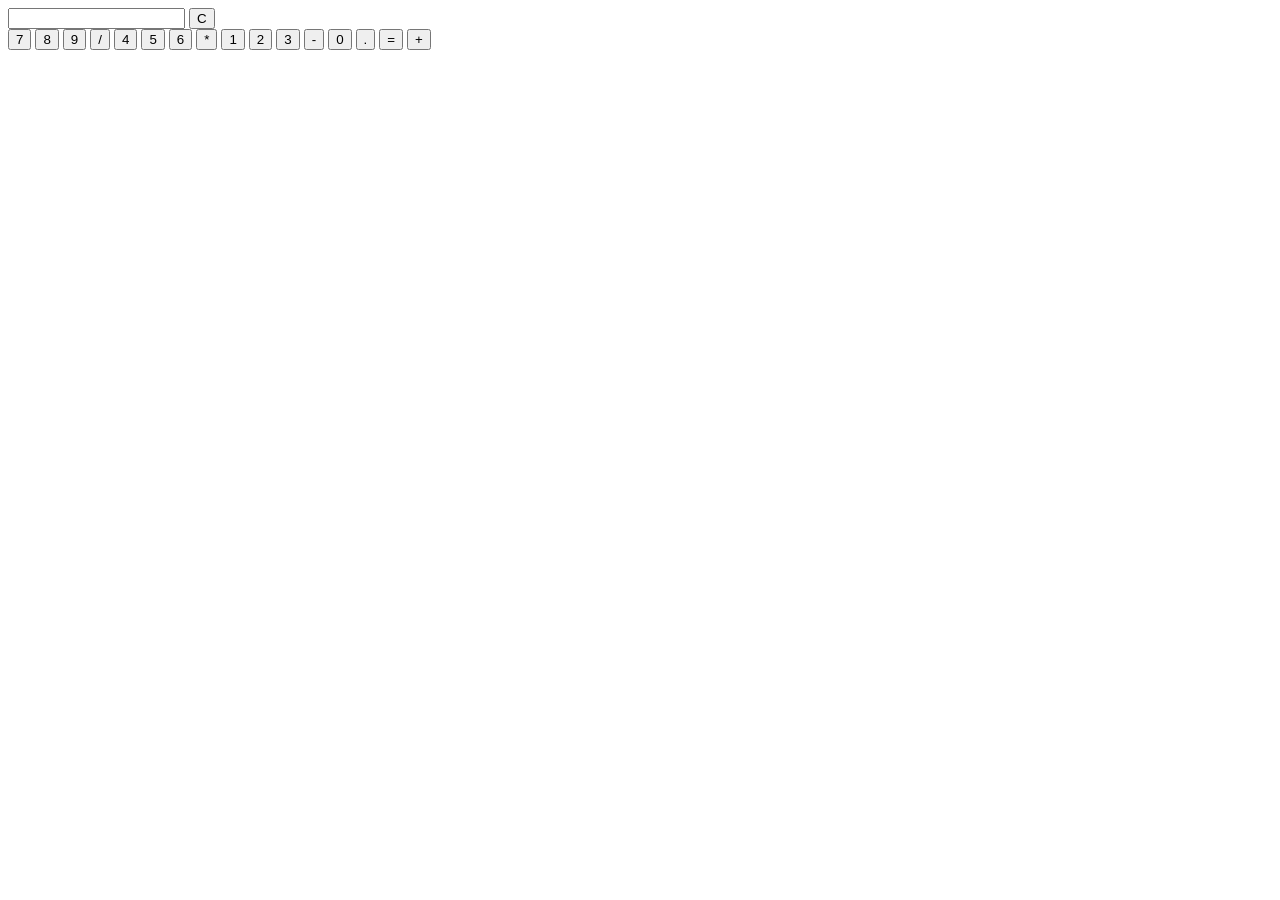
==== index.html @ 959c8620 "Primer commit calculadora" ====
<!DOCTYPE html>
<html lang="en">
<head>
    <meta charset="UTF-8">
    <meta http-equiv="X-UA-Compatible" content="IE=edge">
    <meta name="viewport" content="width=device-width, initial-scale=1.0">
    <link rel="stylesheet" href="index.html">
    <script src="js/calculadora.js" defer></script>
    <title>Document</title>
</head>
<body>
    <div class="container">
        <input type="text" class="screen" readonly />
        <input type="button" value="C" class="btn" id="btn-C"/>

        <div class="keys">
            <input type="button" value="7" class="btn" id="btn-7"/>
            <input type="button" value="8" class="btn" id="btn-8"/>
            <input type="button" value="9" class="btn" id="btn-9"/>

            <input type="button" value="/" class="btn" id="btndiv"/>
            <input type="button" value="4" class="btn" id="btn-4"/>
            <input type="button" value="5" class="btn"id="btn-5"/>
            <input type="button" value="6" class="btn"id="btn-6"/>

            <input type="button" value="*" class="btn" id="btnmulti" />
            <input type="button" value="1" class="btn" id="btn-1"/>
            <input type="button" value="2" class="btn" id="btn-2"/>
            <input type="button" value="3" class="btn" id="btn-3"/>

            <input type="button" value="-" class="btn" id="btnmenos"/>
            <input type="button" value="0" class="btn" id="btn-0"/>

            <input type="button" value="." class="btn" id="btnpunto"/>
            <input type="button" value="=" class="btn" id="btnigual"/>
            <input type="button" value="+" class="btn" id="btnmas"/>
        </div>
    </div>
</body>
</html>
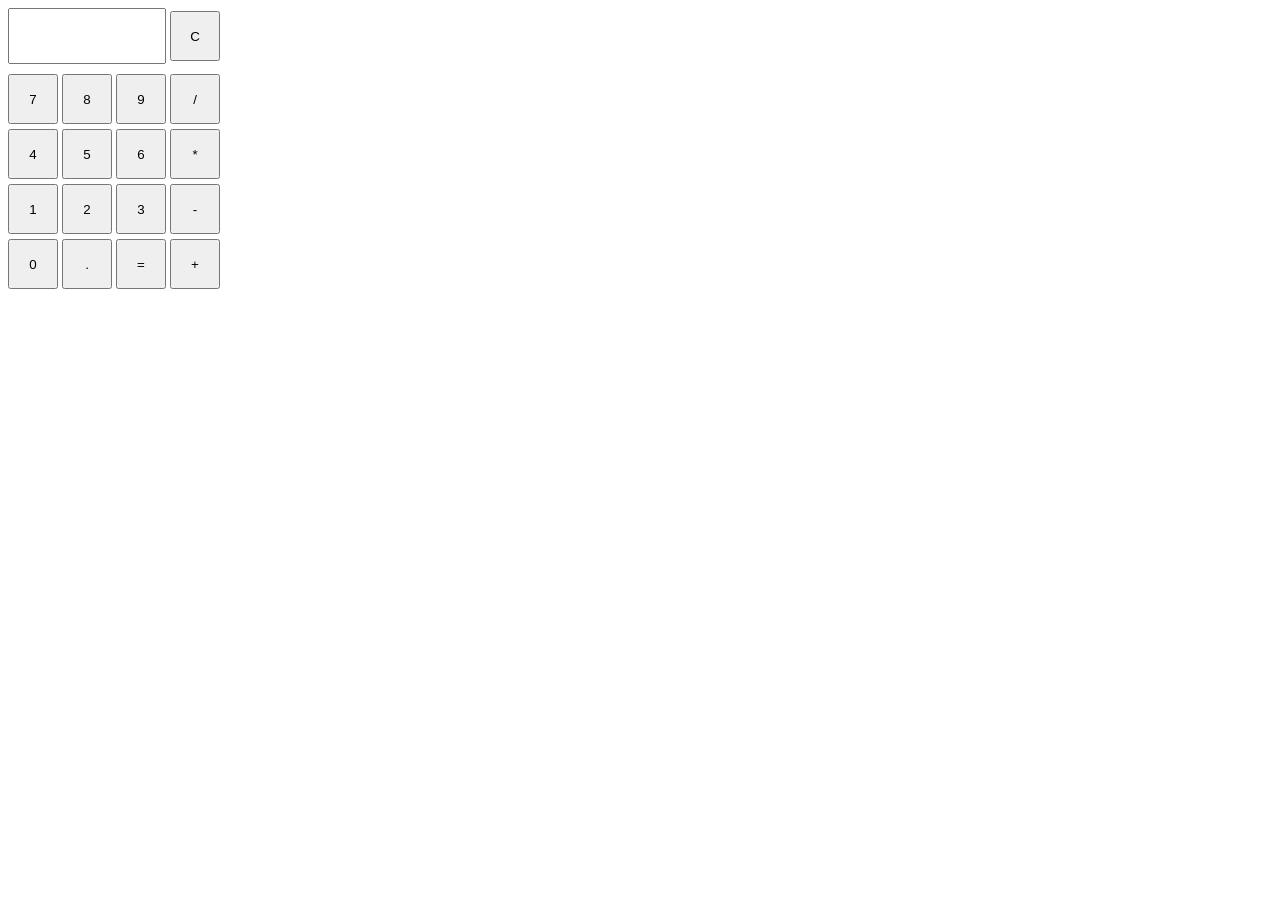
==== commit a33f7d29: "css update" ====
--- a/index.html
+++ b/index.html
@@ -4,7 +4,7 @@
     <meta charset="UTF-8">
     <meta http-equiv="X-UA-Compatible" content="IE=edge">
     <meta name="viewport" content="width=device-width, initial-scale=1.0">
-    <link rel="stylesheet" href="index.html">
+    <link rel="stylesheet" href="style/calculadora.css">
     <script src="js/calculadora.js" defer></script>
     <title>Document</title>
 </head>
--- a/style/calculadora.css
+++ b/style/calculadora.css
@@ -0,0 +1,16 @@
+.screen {
+    height: 50px;
+    width: 150px;
+    margin-bottom: 10px;
+}
+
+.keys {
+    width: 250px;
+}
+
+.btn,
+.operator {
+    width: 50px;
+    height: 50px;
+    margin-bottom: 5px;
+}
